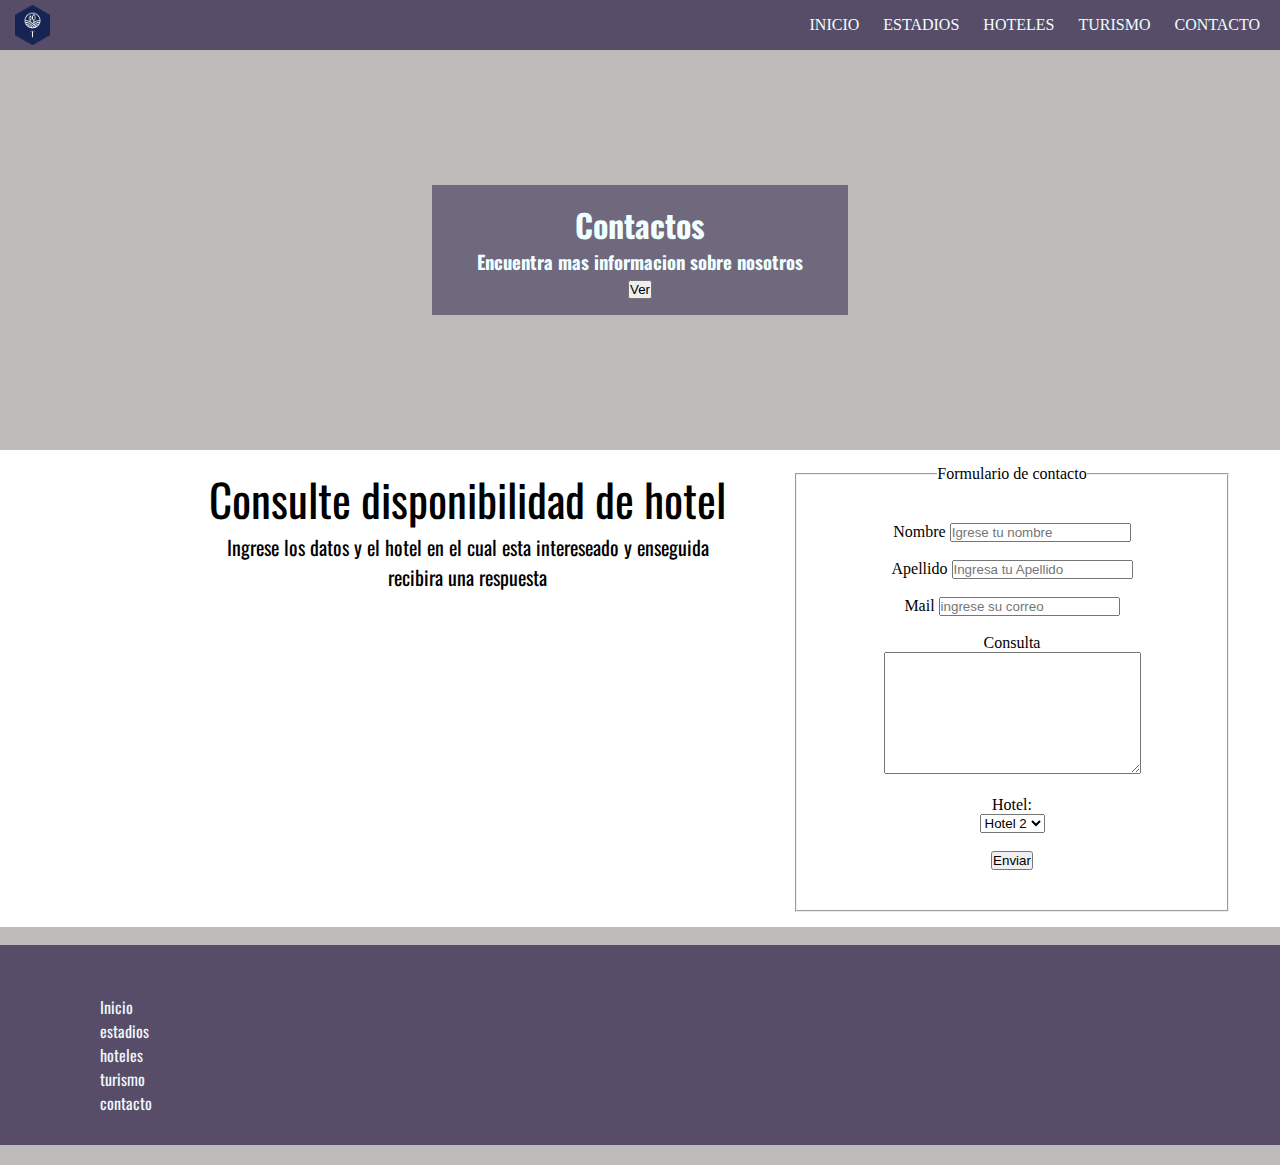
==== contacto.html @ a8a3d666 "Commit inicial del proyecto Turismo" ====
<!DOCTYPE html>
<html lang="en">
<head>
    <meta charset="UTF-8">
    <meta http-equiv="X-UA-Compatible" content="IE=edge">
    <meta name="viewport" content="width=device-width, initial-scale=1.0">
    <link rel="stylesheet" href="./css/estilos.css">

    <link rel="preconnect" href="https://fonts.googleapis.com">
    <link rel="preconnect" href="https://fonts.gstatic.com" crossorigin>
    <link href="https://fonts.googleapis.com/css2?family=Oswald:wght@300&display=swap" rel="stylesheet">

    <title>contacto</title>
</head>
<body class="body_contacto">
    <header class="header">
        <div class="logo">
            <img src="./imagen/logo.png" class="logoPagina" alt="logoMenu">
        </div>
        <div class="lista">
            <navbar>
                <ul>
                    <li><a href="./index.html">Inicio</a></li>
                    <li><a href="./estadios.html">estadios</a></li>
                    <li><a href="./hoteles.html">hoteles</a></li>
                    <li><a href="./turismo.html">turismo</a></li>
                    <li><a href="./contacto.html">contacto</a></li>
                </ul>
            </navbar>
        </div>
    </header>
    <div class="portada_general">
        <div class="portada_titulo">
            <h1>Contactos</h1>
            <h3>Encuentra mas informacion sobre nosotros</h3>
             <input type="button" value="Ver">
        </div>
    </div>
    <section>
        <div class="contenido_principal index">
            <div class="contenido_principal_izquierdo">
                <p class="texto-titulo">Consulte disponibilidad de hotel</p>
                <p class="texto-subtitulo">Ingrese los datos y el hotel en el cual esta intereseado y enseguida recibira una respuesta</p>
            </div>
            <div class="contenido_principal_derecho">
                <form action ="">
                    <fieldset>
                        <legend>Formulario de contacto</legend>
                    <label form="txt_nombre">Nombre</label>
                    <input type="text" name="txt_nombre" id="txt_nombre" placeholder="Igrese tu nombre" required>
                    <br>
                    <br>
                    <label form="txt_apellido">Apellido</label>
                    <input type="text" name="txt_apellido" id="txt_apellido" placeholder="Ingresa tu Apellido" required>
                    <br>
                    <br>
                    <label for="txt_email">Mail</label>
                    <input type="email" name="txt_email" id ="txt_email" placeholder="ingrese su correo" required>
                    <br>
                    <br>
                    <label for="txt_consulta">Consulta</label>
                    <br>
                    <textarea name="consulta" id="consulta" cols="30" rows="8"></textarea>
                    <br>
                    <br>
                    <!--Menu desplegable-->
                    <label for="talle">Hotel:</label>
                    <br>
                    <select name="talle" id="talle">
                        <option value="1">Hotel 1</option>
                        <option value="2" selected>Hotel 2</option>
                        <option value="3">Hotel 3</option>
                    </select>
                    
                    <br>
                    <br>
                    <input type ="submit" value="Enviar">
                    </fieldset>
                </form>
            </div>
        </div>
        <div class="contenido_general">

        </div>
    </section>
    <br>

    <footer>
        <ul>
            <li><a href="./index.html">Inicio</a></li>
            <li><a href="./estadios.html">estadios</a></li>
            <li><a href="./hoteles.html">hoteles</a></li>
            <li><a href="./turismo.html">turismo</a></li>
            <li><a href="./contacto.html">contacto</a></li>
        </ul>
    </footer>
</body>
</html>
---- css/estilos.css ----
*{
    margin: 0px;
    padding:0px 0px;
}

.texto-titulo{
    font-size: 45px;
    font-family: 'Oswald', sans-serif;
}

.texto-subtitulo{
    font-size: 20px;
    font-family: 'Oswald', sans-serif;
}

/*GRILLA LAYOUT*/
.grilla-contenedor-padre{
    display: grid;
    grid-template-columns: 100%;
    grid-template-rows: auto auto auto auto;

    grid-template-areas: 
    "header"
    "portada"
    "contenido"
    "footer";
}

/*.header{grid-area: header;}
.portada{grid-area: portada;}
.contenido{grid-area: contenido;}
.footer{grid-area: footer;}*/

/*HEADER - NAvBAR*/
.header{
    grid-area: header;
    display: flex;
    justify-content: space-between;
    width: 100%;
    background-color: rgb(87, 77, 104);
    height: 50px;
}

.logo img{
    width: 100%;
    height: 100%;
}

.logo{
    height: 40px;
    padding: 5px;
    margin-left: 10px;
}

.lista{
    padding: 10px;
    margin-right: 10px;
}

.lista ul{
    list-style-type: none;
    text-align: center;
    height: 50px;
}

.lista ul li {
    margin-top: 6px;
    margin-left: 20px;
    display:inline-block;
}

.lista ul li a{
    text-decoration: none;
    text-transform:uppercase;
    color: azure;
}


.portada-index{
    grid-area: portada;
    background-image: url("../imagen/imagenPortada.jpg");
    background-color: cyan;

    background-size: cover; 
    display: flex;
    justify-content: center;
    align-items: center;
    height: 500px;
    padding: 0px;
    margin: 0px;
}


.portada_general{
    grid-area: portada;
    background-size: cover; 
    display: flex;
    justify-content: center;
    align-items: center;
    height: 400px;
    padding: 0px;
    margin: 0px;
}

.portada_titulo{
    background-color: rgb(87, 77, 104,0.75);
    text-align: center;
    color:azure;
    padding: 16px;
    width: 30%;
    font-family: 'Oswald', sans-serif;
}

.presentacion_sitio{
    grid-area: contenido;
    color: black;
    height: auto;
    text-align: center;
    padding-top: 150px;
    font-family: 'Oswald', sans-serif;
    padding: 50px;
}

/*
.presentacion_titulo{
    font-size: 60px;
}*/


.contenido_principal{
    grid-area: contenido;
    background-color: rgb(255, 255, 255);
    /*padding: 15px;*/
    padding-top: 15px;
    padding-bottom: 15px;
    width: 100%;
}

.index{
    display: flex;
    background-color: rgb(90, 88, 86,0.4);
}

.general{
    text-align: center;
}

.contenido_principal_izquierdo{
    text-align: center;
    font-size: 30px;
    margin-left: 200px;
    display: block;
    width: 50%;
}
.contenido_principal_derecho{
    margin-left: 10px;
    width: 50%;
    margin-right: 0px;
}

.contenido_general{
    grid-area: contenido;
    text-align: center;
}

.caja{
    display: inline-block;
    padding: 5px;
}

.caja-imagen {
    padding: 0px;
    height: 350px;
    width: 400px;
}

.caja-imagen img{
    width: 100%;
    height: 100%;
}

/*
.caja-imagen{
    padding: 0px;
}*/
.caja-texto{
    background-color: rgb(87, 77, 104);
    color: azure;
}

fieldset{
    text-align: center;
    width: 350px;
    padding: 40px;
    margin-left: 50px;
}


article{
    grid-area: contenido;
    background-color: blanchedalmond;
    font-family: 'Oswald', sans-serif;
    text-align: justify;
}


/*ESTADIO*/
.body_estadio{
    background-color: rgb(90, 88, 86,0.4);
}

.body_estadio .caja{
    padding: 0px;
}


/*HOTEL*/

.body_hotel{
    background-color: rgb(90, 88, 86,0.4);
}

.body_hotel .contenido_general .caja{
    padding: 0px;
}

/*
.body_hotel .contenido_general .caja-imagen{
    height: 500px;
    width: 550px;
}
*/

/*TURISMO*/
.body_turismo{
    background-color: rgb(90, 88, 86,0.4);
}

.body_turismo .contenido_general .caja{
    padding: 0px;
}

/*CONTACTO*/
.body_contacto{
    background-color: rgb(90, 88, 86,0.4);
}

.body_contacto .contenido_principal{
    background-color: rgb(255, 255, 255);
}

/*GRILLA*/
.grilla{
    display: grid;
    grid-template-columns: 1fr 1fr 1fr ;
    grid-template-rows: auto auto;

    grid-template-areas: 
    "imagen-1 imagen-3 imagen-2"
    "imagen-4 imagen-5 imagen-6" ;

}

.imagenGrilla{
    width: 100%;
    height: 350px;
}

.imagen-1{
    grid-area: imagen-1;
}

.imagen-2{
    grid-area: imagen-2;
}

.imagen-3{
    grid-area: imagen-3;
}

.imagen-4{
    grid-area: imagen-4;
}

.imagen-5{
    grid-area: imagen-5;
}

.imagen-6{
    grid-area: imagen-6;
}



/*FOOTER*/
footer{
    grid-area: footer;
    background-color: rgb(87, 77, 104);
    color: azure;
    height: 200px;
    font-family: 'Oswald', sans-serif;
    text-align: justify;
}

footer > ul{
    padding: 50px;
    list-style-type: none;
}


footer > ul > li  > a{
    color: aliceblue;
    text-decoration: none;
    margin-left: 50px;
}



/*ViSTA MOVIL*/
@media only screen and (max-width:599px){
    /*GRILLA*/
    .grilla{
    display: grid;
    grid-template-columns: 1fr;
    grid-template-rows: auto auto auto auto auto auto;

    grid-template-areas: 
    "imagen-1" 
    "imagen-3"
    "imagen-2" 
    "imagen-4"
    "imagen-5"
    "imagen-6";
    }


    .logoPagina{
        display: none;
    }
    
    .header{
        justify-content: center;
    }

    .lista ul li{
        margin-left: 5px;
    }

    .portada_titulo{
        width: 70%;
    }

    

    .contenido_principal{
        display: flex;
        flex-direction: column;
        width: 100%;
    }

    .contenido_principal_izquierdo{
        width: 100%;
        padding-bottom: 6px;
        margin: 0px;
    }

    .contenido_principal_derecho{
        margin-left: 20px;
    }

    .caja-imagen {
        width: 400px;
        height: 315px;
    }
    
    .general iframe{
        padding-left: 20px;
    }

    fieldset{
        margin-left: 70px;
    }
}

/*1326 538*/
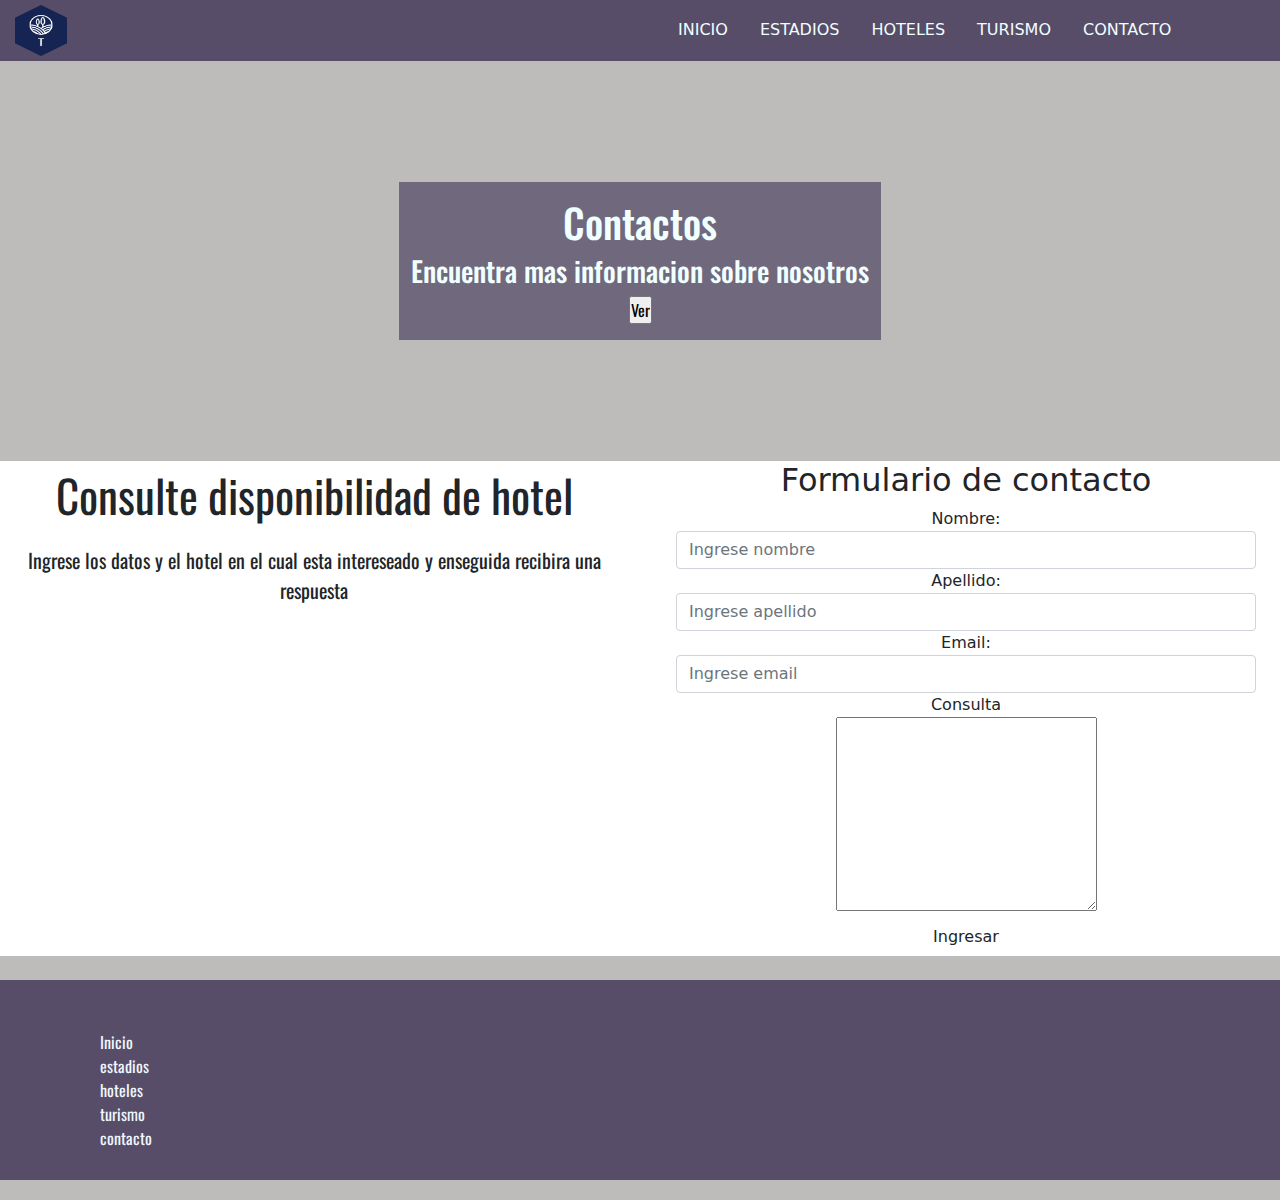
==== commit aa740eb7: "Modificacion boostrap" ====
--- a/contacto.html
+++ b/contacto.html
@@ -5,7 +5,8 @@
     <meta http-equiv="X-UA-Compatible" content="IE=edge">
     <meta name="viewport" content="width=device-width, initial-scale=1.0">
     <link rel="stylesheet" href="./css/estilos.css">
-
+    <link rel="stylesheet" href="./css/bootstrap.min.css">
+    <script src="js/bootstrap.min.js"></script>
     <link rel="preconnect" href="https://fonts.googleapis.com">
     <link rel="preconnect" href="https://fonts.gstatic.com" crossorigin>
     <link href="https://fonts.googleapis.com/css2?family=Oswald:wght@300&display=swap" rel="stylesheet">
@@ -13,70 +14,62 @@
     <title>contacto</title>
 </head>
 <body class="body_contacto">
-    <header class="header">
-        <div class="logo">
-            <img src="./imagen/logo.png" class="logoPagina" alt="logoMenu">
-        </div>
-        <div class="lista">
-            <navbar>
-                <ul>
-                    <li><a href="./index.html">Inicio</a></li>
-                    <li><a href="./estadios.html">estadios</a></li>
-                    <li><a href="./hoteles.html">hoteles</a></li>
-                    <li><a href="./turismo.html">turismo</a></li>
-                    <li><a href="./contacto.html">contacto</a></li>
-                </ul>
-            </navbar>
+    <header>
+        <div class="row">
+            <div class="col-lg-1">
+                <div class="logo">
+                    <img src="./imagen/logo.png" class="logoPagina" alt="logoMenu">
+                </div>
+            </div>
+            <div class="col-lg-6 offset-lg-5">
+                <div class="lista">
+                    <navbar>
+                            <ul class="nav">
+                                <li class="nav-item"><a class="nav-link" href="./index.html">Inicio</a></li>
+                                <li class="nav-item"><a class="nav-link" href="./estadios.html">estadios</a></li>
+                                <li class="nav-item"><a class="nav-link" href="./hoteles.html">hoteles</a></li>
+                                <li class="nav-item"><a class="nav-link" href="./turismo.html">turismo</a></li>
+                                <li class="nav-item"><a class="nav-link" href="./contacto.html">contacto</a></li>
+                            </ul>
+                    </navbar>
+                </div>
+            </div>
         </div>
     </header>
-    <div class="portada_general">
-        <div class="portada_titulo">
-            <h1>Contactos</h1>
-            <h3>Encuentra mas informacion sobre nosotros</h3>
-             <input type="button" value="Ver">
+    <section>
+        <div class="portada-general d-flex align-items-center justify-content-center">
+            <div class="row">
+                <div class="portada_titulo">
+                    <h1>Contactos</h1>
+                    <h3>Encuentra mas informacion sobre nosotros</h3>
+                     <input type="button" value="Ver">
+                </div>
+            </div>
         </div>
-    </div>
-    <section>
-        <div class="contenido_principal index">
-            <div class="contenido_principal_izquierdo">
+        <div class="row contenido-principal">
+            <div class="col-lg-6 text-center">
                 <p class="texto-titulo">Consulte disponibilidad de hotel</p>
                 <p class="texto-subtitulo">Ingrese los datos y el hotel en el cual esta intereseado y enseguida recibira una respuesta</p>
             </div>
-            <div class="contenido_principal_derecho">
-                <form action ="">
-                    <fieldset>
-                        <legend>Formulario de contacto</legend>
-                    <label form="txt_nombre">Nombre</label>
-                    <input type="text" name="txt_nombre" id="txt_nombre" placeholder="Igrese tu nombre" required>
-                    <br>
-                    <br>
-                    <label form="txt_apellido">Apellido</label>
-                    <input type="text" name="txt_apellido" id="txt_apellido" placeholder="Ingresa tu Apellido" required>
-                    <br>
-                    <br>
-                    <label for="txt_email">Mail</label>
-                    <input type="email" name="txt_email" id ="txt_email" placeholder="ingrese su correo" required>
-                    <br>
-                    <br>
-                    <label for="txt_consulta">Consulta</label>
-                    <br>
-                    <textarea name="consulta" id="consulta" cols="30" rows="8"></textarea>
-                    <br>
-                    <br>
-                    <!--Menu desplegable-->
-                    <label for="talle">Hotel:</label>
-                    <br>
-                    <select name="talle" id="talle">
-                        <option value="1">Hotel 1</option>
-                        <option value="2" selected>Hotel 2</option>
-                        <option value="3">Hotel 3</option>
-                    </select>
-                    
-                    <br>
-                    <br>
-                    <input type ="submit" value="Enviar">
-                    </fieldset>
-                </form>
+            <div class="col-lg-6 text-center">
+                <div class="container">
+                    <h2>Formulario de contacto</h2>
+                    <form action="#">
+                        <div class="form-group">
+                            <label for="nombre">Nombre:</label>
+                            <input type="email" class="form-control" id="nombre" placeholder="Ingrese nombre" name="nombre">
+                            <label for="apellido">Apellido:</label>
+                            <input type="textbox" class="form-control" id="apellido" placeholder="Ingrese apellido" name="apellido">
+                            <label for="email">Email:</label>
+                            <input type="email" class="form-control" id="email" placeholder="Ingrese email" name="email">
+                            <div class="row">
+                                <label for="txt_consulta">Consulta</label>
+                            </div>
+                             <textarea name="consulta" id="consulta" cols="30" rows="8"></textarea>
+                        </div>
+                        <button type="submit" class="btn btn-default">Ingresar </button>
+                    </form>
+                </div>
             </div>
         </div>
         <div class="contenido_general">
--- a/css/estilos.css
+++ b/css/estilos.css
@@ -13,7 +13,7 @@
     font-family: 'Oswald', sans-serif;
 }
 
-/*GRILLA LAYOUT*/
+/*GRILLA LAYOUT
 .grilla-contenedor-padre{
     display: grid;
     grid-template-columns: 100%;
@@ -25,7 +25,7 @@
     "contenido"
     "footer";
 }
-
+*/
 /*.header{grid-area: header;}
 .portada{grid-area: portada;}
 .contenido{grid-area: contenido;}
@@ -41,22 +41,27 @@
     height: 50px;
 }
 
+header{
+    background-color: rgb(87, 77, 104);
+}
+
 .logo img{
     width: 100%;
     height: 100%;
 }
 
 .logo{
-    height: 40px;
+    height: 61px;
+    width: 62px;
     padding: 5px;
     margin-left: 10px;
 }
 
 .lista{
     padding: 10px;
-    margin-right: 10px;
-}
-
+    /*margin-right: 10px;*/
+}
+/*
 .lista ul{
     list-style-type: none;
     text-align: center;
@@ -69,27 +74,32 @@
     display:inline-block;
 }
 
+*/
 .lista ul li a{
-    text-decoration: none;
+    /*text-decoration: none;*/
     text-transform:uppercase;
     color: azure;
 }
 
 
 .portada-index{
-    grid-area: portada;
     background-image: url("../imagen/imagenPortada.jpg");
     background-color: cyan;
-
     background-size: cover; 
+    /*
+    grid-area: portada;
     display: flex;
     justify-content: center;
     align-items: center;
+    padding: 0px;
+    margin: 0px;*/
+
     height: 500px;
-    padding: 0px;
-    margin: 0px;
-}
-
+}
+
+.portada-general{
+    height: 400px;
+}
 
 .portada_general{
     grid-area: portada;
@@ -126,6 +136,9 @@
     font-size: 60px;
 }*/
 
+.contenido-principal{
+    background-color: rgb(255, 255, 255);
+}
 
 .contenido_principal{
     grid-area: contenido;
@@ -137,8 +150,11 @@
 }
 
 .index{
-    display: flex;
+    /*display: flex;*/
     background-color: rgb(90, 88, 86,0.4);
+
+    padding-top: 15px;
+    padding-bottom: 15px;
 }
 
 .general{
@@ -163,13 +179,19 @@
     text-align: center;
 }
 
+.contenedor-general{
+    padding: 50px;
+    text-align: center;
+}
+
+
 .caja{
     display: inline-block;
     padding: 5px;
 }
 
 .caja-imagen {
-    padding: 0px;
+    /*padding: 0px;*/
     height: 350px;
     width: 400px;
 }
@@ -248,6 +270,19 @@
 .body_contacto .contenido_principal{
     background-color: rgb(255, 255, 255);
 }
+
+
+/*IMGAEN INDEX - BOOSTRAP*/
+.contenedor-imagen{
+    height: 380px;
+}
+
+.imagen{
+    width: 100%;
+    height: 100%;
+}
+
+
 
 /*GRILLA*/
 .grilla{
@@ -265,6 +300,8 @@
     width: 100%;
     height: 350px;
 }
+
+
 
 .imagen-1{
     grid-area: imagen-1;
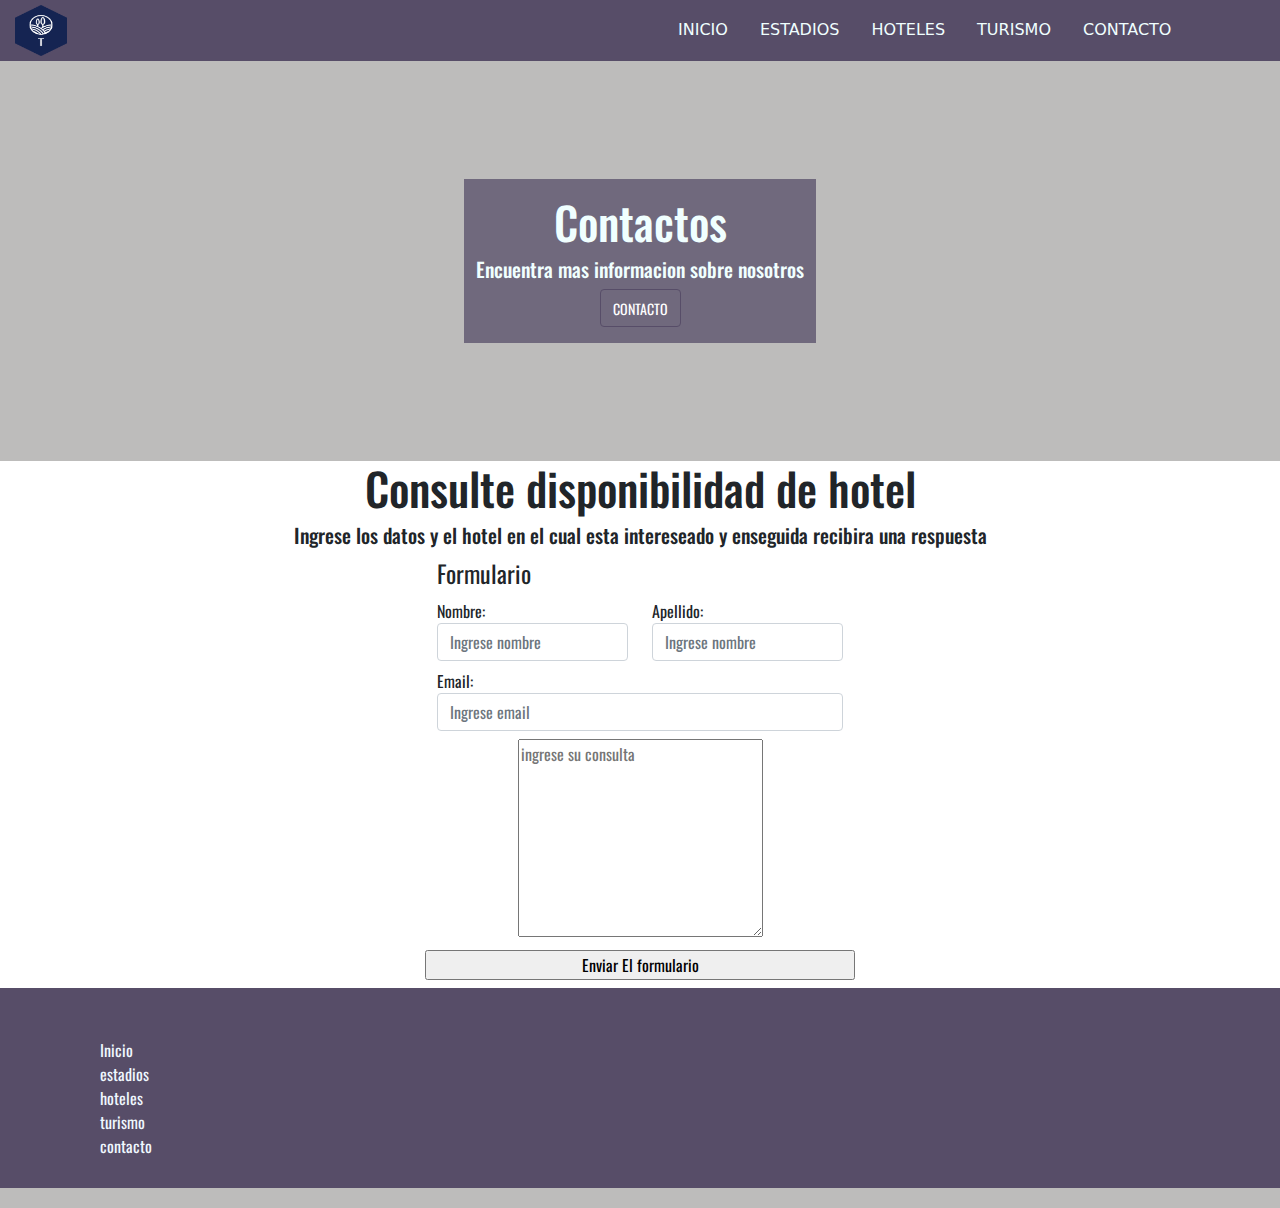
==== commit 0c8d2b63: "modifcacion-segunda entrega del proyecto" ====
--- a/contacto.html
+++ b/contacto.html
@@ -4,7 +4,7 @@
     <meta charset="UTF-8">
     <meta http-equiv="X-UA-Compatible" content="IE=edge">
     <meta name="viewport" content="width=device-width, initial-scale=1.0">
-    <link rel="stylesheet" href="./css/estilos.css">
+    <link rel="stylesheet" href="./css_sass/estilos.css">
     <link rel="stylesheet" href="./css/bootstrap.min.css">
     <script src="js/bootstrap.min.js"></script>
     <link rel="preconnect" href="https://fonts.googleapis.com">
@@ -13,7 +13,7 @@
 
     <title>contacto</title>
 </head>
-<body class="body_contacto">
+<body class="body-contacto">
     <header>
         <div class="row">
             <div class="col-lg-1">
@@ -40,44 +40,48 @@
         <div class="portada-general d-flex align-items-center justify-content-center">
             <div class="row">
                 <div class="portada_titulo">
-                    <h1>Contactos</h1>
-                    <h3>Encuentra mas informacion sobre nosotros</h3>
-                     <input type="button" value="Ver">
+                    <h1 class="texto-titulo">Contactos</h1>
+                    <h3 class="texto-subtitulo">Encuentra mas informacion sobre nosotros</h3>
+                    <button type="button" class="btn btn-default"><a href="#contacto">Contacto</a></button>
                 </div>
             </div>
         </div>
-        <div class="row contenido-principal">
-            <div class="col-lg-6 text-center">
-                <p class="texto-titulo">Consulte disponibilidad de hotel</p>
-                <p class="texto-subtitulo">Ingrese los datos y el hotel en el cual esta intereseado y enseguida recibira una respuesta</p>
+        <div id="contacto" class="contenido-principal">
+            <div class="row text-center">
+                <h1 class="texto-titulo">Consulte disponibilidad de hotel</h1>
+                <h3 class="texto-subtitulo">Ingrese los datos y el hotel en el cual esta intereseado y enseguida recibira una respuesta</h3>
             </div>
-            <div class="col-lg-6 text-center">
-                <div class="container">
-                    <h2>Formulario de contacto</h2>
-                    <form action="#">
-                        <div class="form-group">
+            <div class="formulario d-flex align-items-center justify-content-center">
+                <fieldset>
+                    <legend>Formulario</legend>
+                    <div class="row">
+                        <div class="col-lg-6">
                             <label for="nombre">Nombre:</label>
-                            <input type="email" class="form-control" id="nombre" placeholder="Ingrese nombre" name="nombre">
+                            <input type="text" class="form-control" id="nombre" placeholder="Ingrese nombre" name="nombre">
+                        </div>
+                        <div class="col-lg-6">
                             <label for="apellido">Apellido:</label>
-                            <input type="textbox" class="form-control" id="apellido" placeholder="Ingrese apellido" name="apellido">
+                            <input type="text" class="form-control" id="apellido" placeholder="Ingrese nombre" name="apellido">
+                        </div>
+                    </div>
+                    <div class="row">
+                        <div class="col-lg-12">
                             <label for="email">Email:</label>
                             <input type="email" class="form-control" id="email" placeholder="Ingrese email" name="email">
-                            <div class="row">
-                                <label for="txt_consulta">Consulta</label>
-                            </div>
-                             <textarea name="consulta" id="consulta" cols="30" rows="8"></textarea>
                         </div>
-                        <button type="submit" class="btn btn-default">Ingresar </button>
-                    </form>
-                </div>
+                    </div>
+                    <div class="row text-center">
+                        <div class="col-lg-12">
+                            <textarea name="consulta" id="consulta" placeholder = "ingrese su consulta"cols="30" rows="8"></textarea>
+                        </div>
+                    </div>
+                    <div class="row text-center">
+                        <input type ="submit" value="Enviar El formulario">
+                    </div>  
+                </fieldset>
             </div>
         </div>
-        <div class="contenido_general">
-
-        </div>
     </section>
-    <br>
-
     <footer>
         <ul>
             <li><a href="./index.html">Inicio</a></li>
--- a/css_sass/estilos.css
+++ b/css_sass/estilos.css
@@ -0,0 +1,122 @@
+header {
+  background-color: #574d68;
+}
+
+.logo {
+  height: 61px;
+  width: 62px;
+  padding: 5px;
+  margin-left: 10px;
+}
+
+.logo img {
+  width: 100%;
+  height: 100%;
+}
+
+.lista {
+  padding: 10px;
+}
+
+.lista ul li a {
+  text-transform: uppercase;
+  color: azure;
+}
+
+.portada-general {
+  height: 400px;
+}
+
+.portada-titula {
+  background-color: #5d5074;
+}
+
+.portada_titulo {
+  background-color: rgba(87, 77, 104, 0.75);
+  text-align: center;
+  color: azure;
+  padding: 16px;
+  font-family: 'Oswald', sans-serif;
+}
+
+.texto-titulo {
+  font-size: 45px;
+  font-family: 'Oswald', sans-serif;
+}
+
+.texto-subtitulo {
+  font-size: 20px;
+  font-family: 'Oswald', sans-serif;
+}
+
+.body-contacto {
+  background-color: rgba(90, 88, 86, 0.4);
+}
+
+.contenido-principal {
+  background-color: white;
+}
+
+.formulario {
+  font-family: 'Oswald', sans-serif;
+}
+
+.formulario > fieldset > button {
+  color: black !important;
+}
+
+.formulario > fieldset > .row {
+  padding-bottom: 8px;
+}
+
+/*FOOTER*/
+footer {
+  grid-area: footer;
+  background-color: #574d68;
+  color: azure;
+  height: 200px;
+  font-family: 'Oswald', sans-serif;
+  text-align: justify;
+}
+
+footer > ul {
+  padding: 50px;
+  list-style-type: none;
+}
+
+footer > ul > li > a {
+  color: aliceblue;
+  text-decoration: none;
+  margin-left: 50px;
+}
+
+/*---BOOTSRAP---*/
+.btn-default {
+  color: azure !important;
+  border-color: #574d68 !important;
+  border-style: solid !important;
+}
+
+button > a {
+  text-decoration: none;
+  text-transform: uppercase;
+  color: white;
+  font-size: 14px;
+}
+
+/*ViSTA MOVIL*/
+@media only screen and (max-width: 599px) {
+  .contenedor-general {
+    height: 100%;
+  }
+  .texto-titulo {
+    font-size: 35px;
+  }
+  .texto-subtitulo {
+    font-size: 15px;
+  }
+  .logo {
+    display: none;
+  }
+}
+/*# sourceMappingURL=estilos.css.map */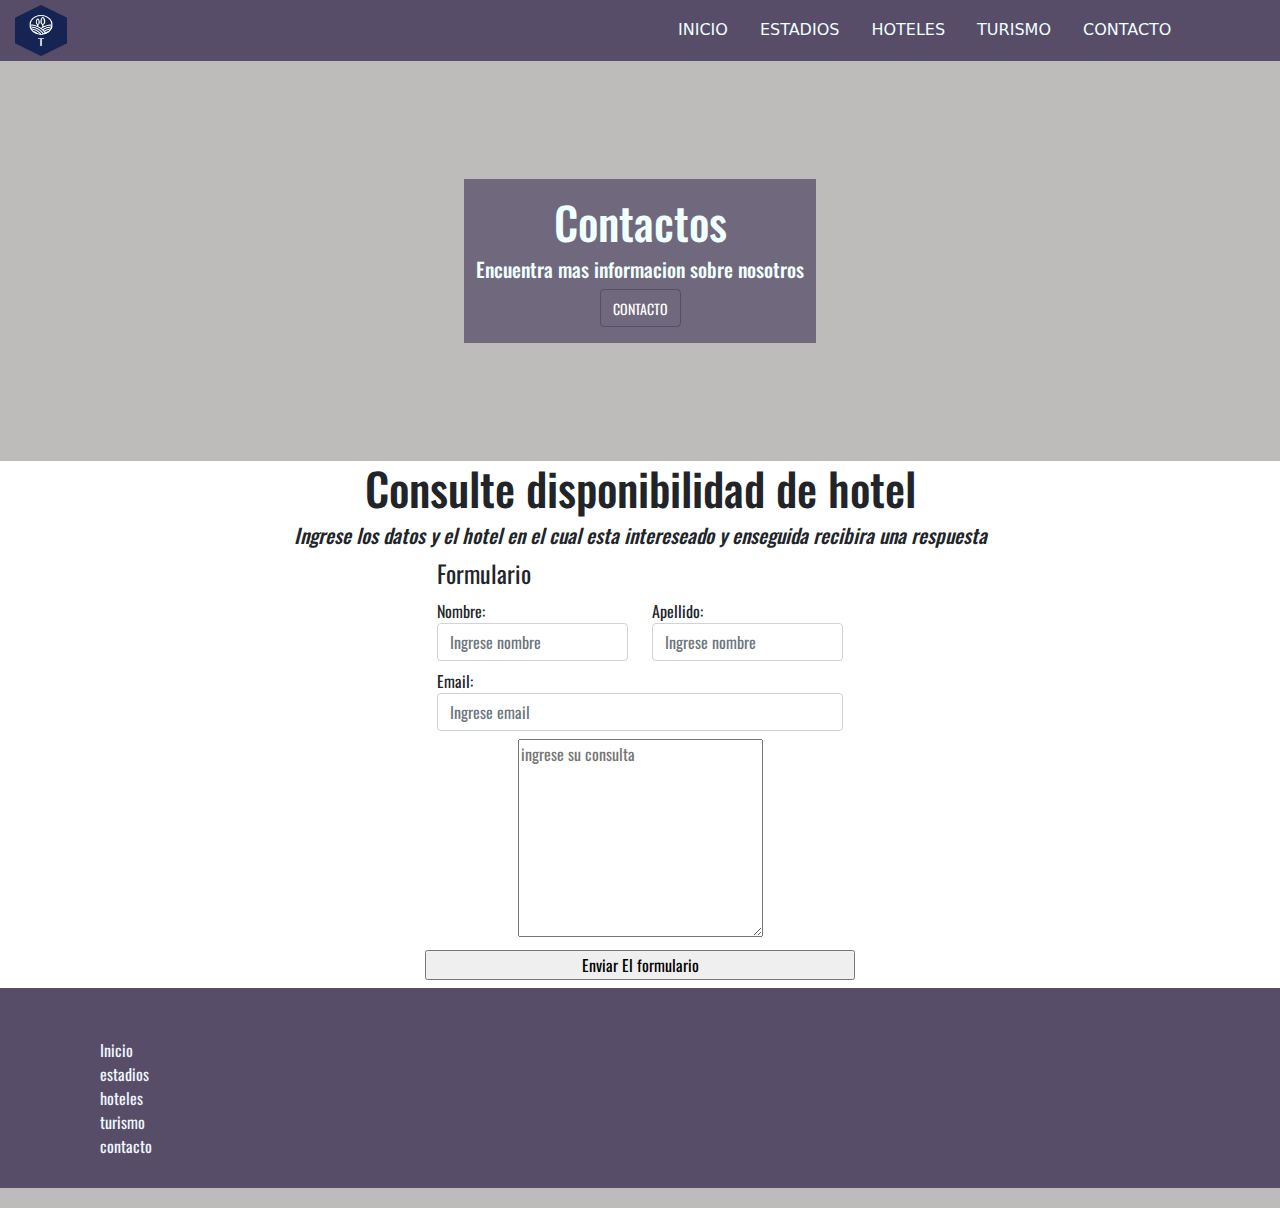
==== commit d095dffc: "Adicion de SASS y CEO" ====
--- a/contacto.html
+++ b/contacto.html
@@ -4,14 +4,20 @@
     <meta charset="UTF-8">
     <meta http-equiv="X-UA-Compatible" content="IE=edge">
     <meta name="viewport" content="width=device-width, initial-scale=1.0">
+    <meta name="description" content="Contacto para agencia de turismo">
+    <meta name ="keywords" content="CONTACTO, FORMUALARIO, DISPONIBILIDAD">
+
+    <title>contacto</title>
+
+    <!--ESTILOS-->
     <link rel="stylesheet" href="./css_sass/estilos.css">
     <link rel="stylesheet" href="./css/bootstrap.min.css">
     <script src="js/bootstrap.min.js"></script>
+
+    <!--FUENTE-->
     <link rel="preconnect" href="https://fonts.googleapis.com">
     <link rel="preconnect" href="https://fonts.gstatic.com" crossorigin>
     <link href="https://fonts.googleapis.com/css2?family=Oswald:wght@300&display=swap" rel="stylesheet">
-
-    <title>contacto</title>
 </head>
 <body class="body-contacto">
     <header>
--- a/css_sass/estilos.css
+++ b/css_sass/estilos.css
@@ -1,10 +1,14 @@
+.fuente, .formulario {
+  font-family: 'Oswald', sans-serif;
+}
+
 header {
   background-color: #574d68;
 }
 
 .logo {
+  width: 62px;
   height: 61px;
-  width: 62px;
   padding: 5px;
   margin-left: 10px;
 }
@@ -49,16 +53,16 @@
   font-family: 'Oswald', sans-serif;
 }
 
+.contenido-principal .row h3 {
+  font-style: italic;
+}
+
 .body-contacto {
   background-color: rgba(90, 88, 86, 0.4);
 }
 
 .contenido-principal {
   background-color: white;
-}
-
-.formulario {
-  font-family: 'Oswald', sans-serif;
 }
 
 .formulario > fieldset > button {
@@ -71,7 +75,6 @@
 
 /*FOOTER*/
 footer {
-  grid-area: footer;
   background-color: #574d68;
   color: azure;
   height: 200px;
